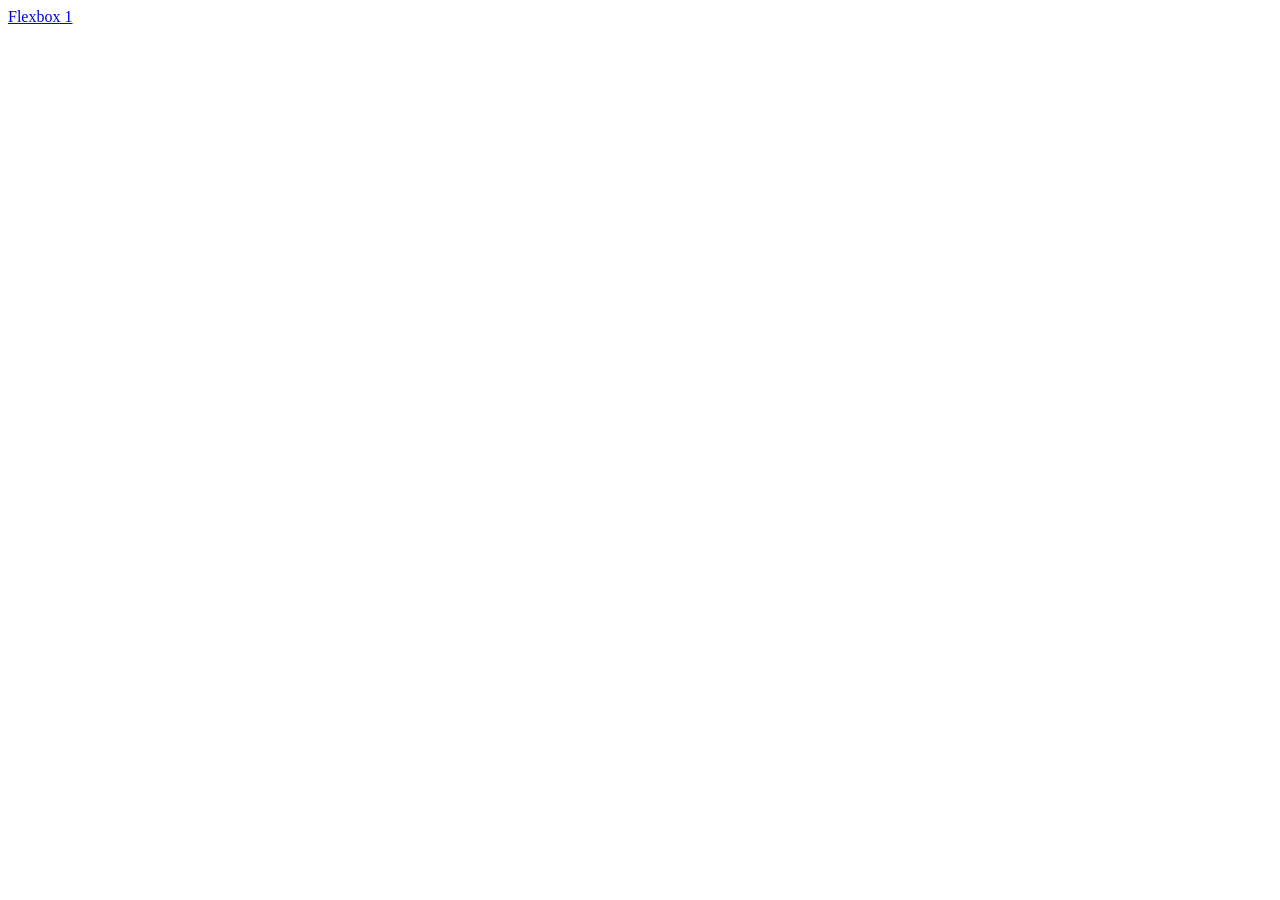
==== index.html @ 42eca0ec "Added index.html page" ====
<!DOCTYPE html>
<html lang="en">
<head>
    <meta charset="UTF-8">
    <meta name="viewport" content="width=device-width, initial-scale=1.0">
    <title>Document</title>
</head>
<body>
    <a href="html/flexbox1.html">Flexbox 1</a>
    
</body>
</html>
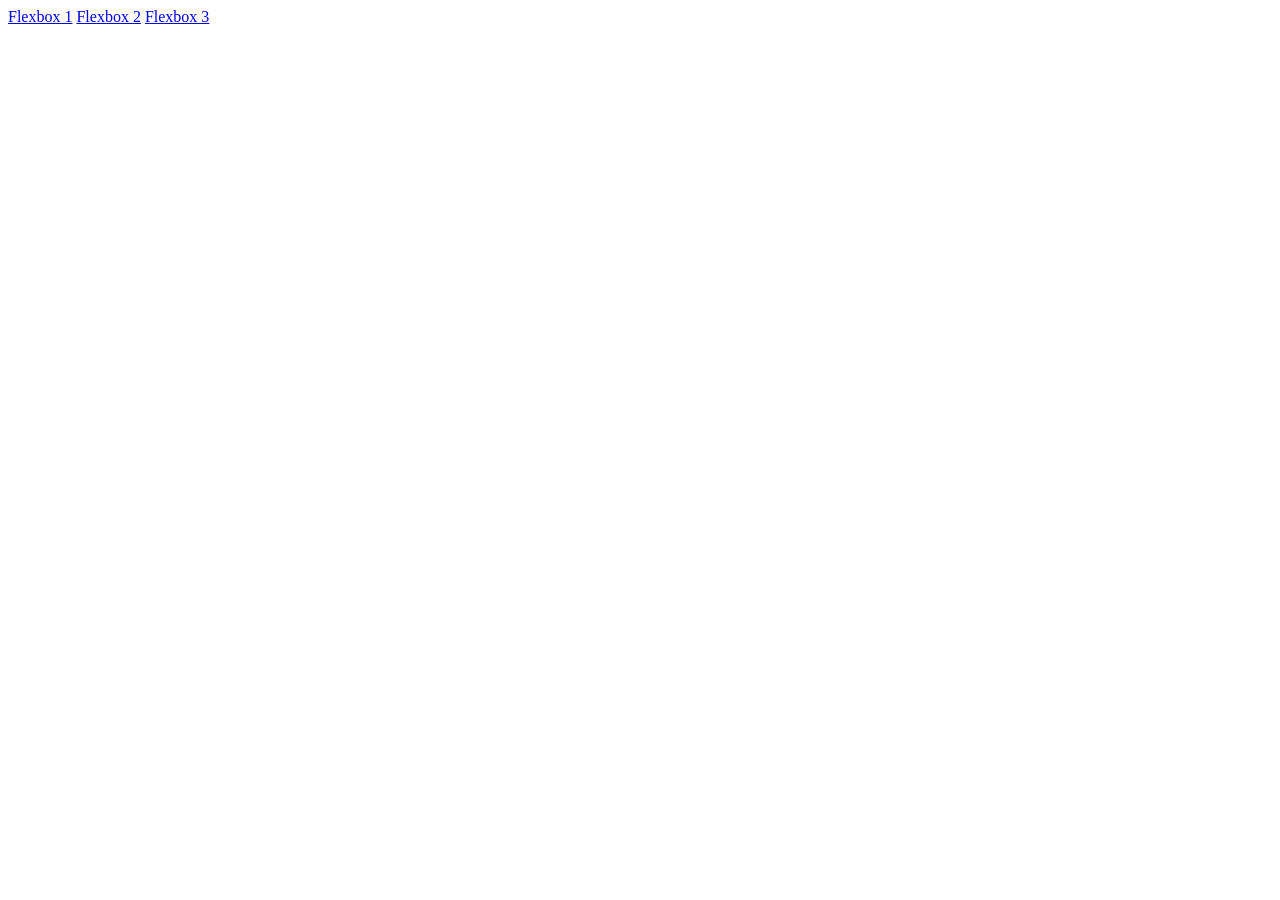
==== commit 494ea496: "Comp;leted Flex 3" ====
--- a/index.html
+++ b/index.html
@@ -7,6 +7,7 @@
 </head>
 <body>
     <a href="html/flexbox1.html">Flexbox 1</a>
-    
+    <a href="html/flexbox2.html">Flexbox 2</a>
+    <a href="html/flexbox3.html">Flexbox 3</a>
 </body>
 </html>
